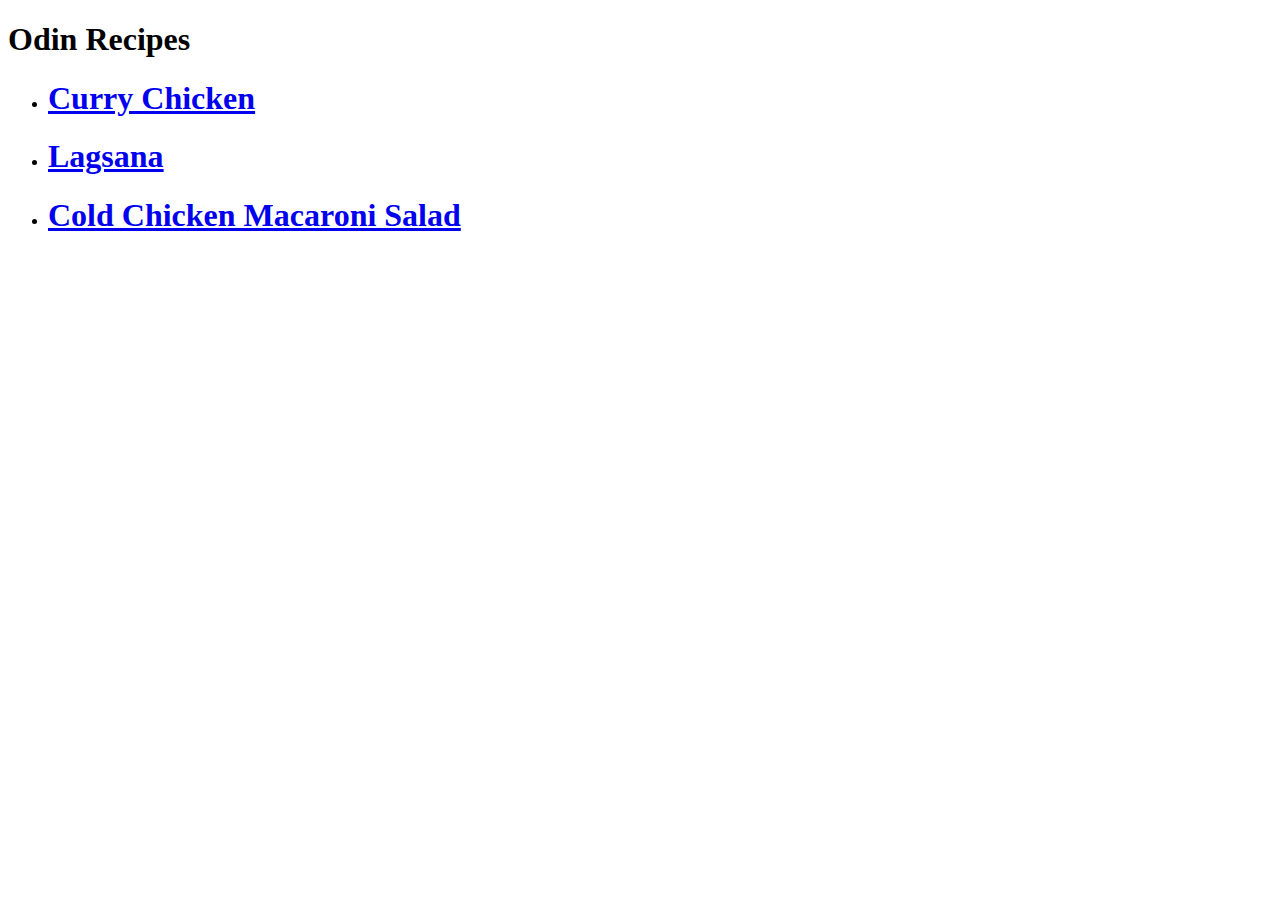
==== index.html @ f796f967 "Website created & Recipes added" ====
<!DOCTYPE html>
<html lang="en">
    <head>
        <meta charset="utf-8">
        <title>Project: Recipes</title>
    </head>
    <body>
        <h1>Odin Recipes</h1>
        <ul>
            <li><h1><a href="./recipes/currychicken.html">Curry Chicken</a></h1></li>
            <li><h1><a href="./recipes/lagsana.html">Lagsana</a></h1></li>
            <li><h1><a href="./recipes/coldchickenmacaronisalad.html">Cold Chicken Macaroni Salad</a></h1></li>
        </ul>
    </body>
</html>
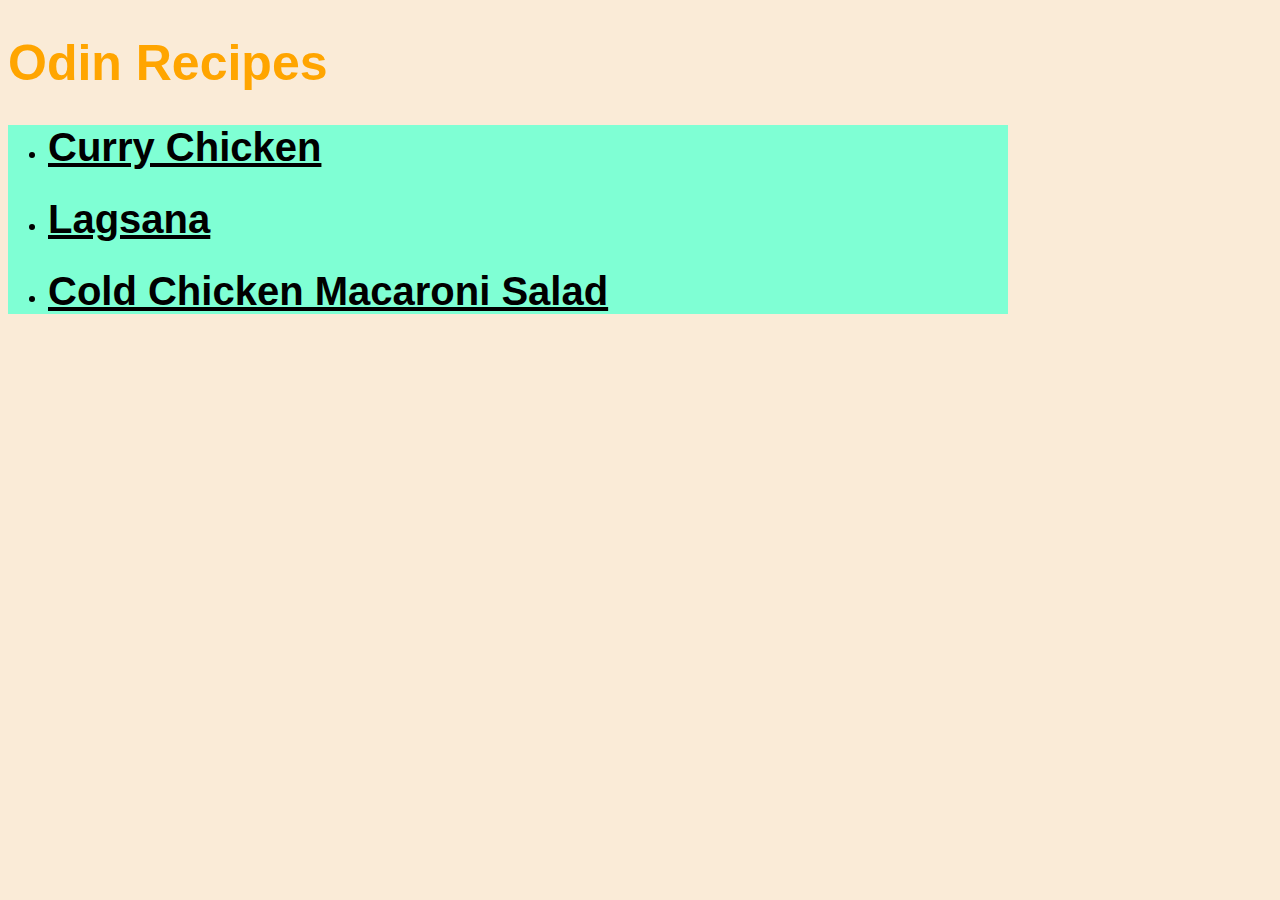
==== commit 2536a948: "Applied simple style" ====
--- a/index.html
+++ b/index.html
@@ -3,9 +3,10 @@
     <head>
         <meta charset="utf-8">
         <title>Project: Recipes</title>
+        <link rel="stylesheet" href="style.css">
     </head>
     <body>
-        <h1>Odin Recipes</h1>
+        <h1 class="main">Odin Recipes</h1>
         <ul>
             <li><h1><a href="./recipes/currychicken.html">Curry Chicken</a></h1></li>
             <li><h1><a href="./recipes/lagsana.html">Lagsana</a></h1></li>
--- a/style.css
+++ b/style.css
@@ -0,0 +1,63 @@
+* {
+    font-family: 'Times New Roman', Times, serif;
+}
+
+body {
+    background-color: antiquewhite;
+}
+
+h1 {
+    font-weight: bold;
+    font-family: 'Lucida Sans', 'Lucida Sans Regular', 'Lucida Grande', 'Lucida Sans Unicode', Geneva, Verdana, sans-serif;
+}
+
+h2 {
+    font-size: 30px;
+}
+
+.main {
+    color: orange;
+    font-size: 50px;
+}
+
+p {
+    background-color: lightyellow;
+    width: 1000px;
+    font-size: 20px;
+}
+
+ul {
+    background-color: aquamarine;
+    width: 960px;
+    font-size: 20px;
+}
+
+ol {
+    background-color: aqua;
+    width: 960px;
+    font-size: 20px;
+}
+
+
+#currychicken {
+    height: 400px;
+    width: auto;
+}
+
+#lagsana {
+    height: 400px;
+    width:auto;
+}
+
+.back {
+    font-size: 30px;
+}
+
+a {
+    color: black;
+    font-family: 'Lucida Sans', 'Lucida Sans Regular', 'Lucida Grande', 'Lucida Sans Unicode', Geneva, Verdana, sans-serif;
+}
+
+a:hover {
+    color: blueviolet;
+}